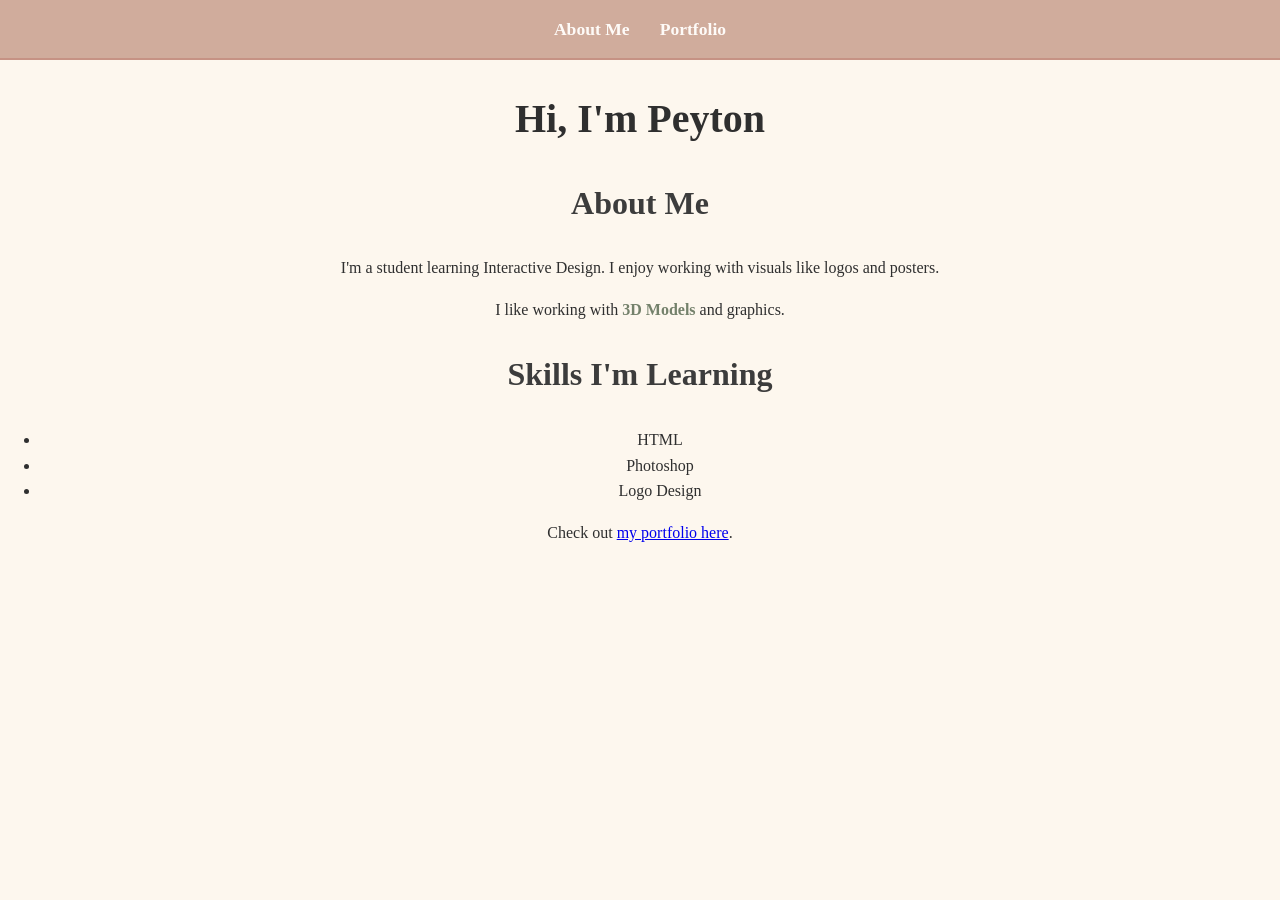
==== index.html @ 22f85d33 "Added Javascript" ====
<!DOCTYPE html>
<html lang="en">
<head>
    <meta charset="UTF-8">
    <meta name="viewport" content="width=device-width, initial-scale=1.0">
    <title>Peyton About Me</title>
    <link href="style.css" rel="stylesheet">
    <script defer src="script.js"></script>
</head>
<body>
    <header>
        <nav class="navbar">
            <a href="index.html">About Me</a>
            <a href="portfolio.html">Portfolio</a>
        </nav>
    </header>

    <main>
        <h1>Hi, I'm Peyton</h1>
        <h2>About Me</h2>
        <p>I'm a student learning Interactive Design. I enjoy working with visuals like logos and posters.</p>
        <p>I like working with <span class="highlight">3D Models</span> and graphics.</p>

        <h2>Skills I'm Learning</h2>
        <ul>
            <li>HTML</li>
            <li>Photoshop</li>
            <li>Logo Design</li>
        </ul>

        <p>Check out <a class="link" href="portfolio.html">my portfolio here</a>.</p>
    </main>
</body>
</html>
---- style.css ----
/* === General Styles === */
body {
    background-color: #FDF7EE; /* Soft Cream */
    color: #2f2f2f; /* Charcoal Text */
    font-family: 'Georgia', serif;
    margin: 0;
    padding: 0;
    line-height: 1.6;
    text-align: center;
}

/* === Navigation Bar === */
.navbar {
    background-color: #D0AC9C; /* Blush Pink */
    display: flex;
    justify-content: center;
    gap: 30px;
    padding: 15px 0;
    border-bottom: 2px solid #C69284;
}

.navbar a {
    color: #FEFBF8;
    text-decoration: none;
    font-weight: bold;
    font-size: 1.1rem;
}

.navbar a:hover {
    text-decoration: underline;
}

/* === Typography === */
h1, h2, h3 {
    font-family: 'Georgia', serif;
    font-weight: bold;
}

h1 {
    color: #2f2f2f;
    font-size: 2.5rem;
}

h2 {
    color: #3c3c3c;
    font-size: 2rem;
}

h3 {
    color: #4f4f4f;
    font-size: 1.5rem;
}

p, li {
    font-size: 1rem;
}

.highlight {
    color: #74816b;
    font-weight: bold;
}

/* === Project Cards === */
.project-card {
    width: 700px;
    background-color: #F5EDE3;
    padding: 15px;
    margin: 20px auto;
    border: 1px solid #E2DAC3;
    border-radius: 10px;
    box-shadow: 2px 2px 8px rgba(214, 169, 169, 0.2);
}

.project-card img {
    width: 100%;
    max-width: 500px;
    display: block;
    margin-top: 10px;
    border-radius: 8px;
    margin: 10px auto 0;
}

/* === Table === */
table {
    margin: 30px auto;
    width: fit-content;
    max-width: 100%;
    border-collapse: collapse;
    text-align: center;
    background-color: #F7EDE4;
    border: 1px solid #e6cfcf;
}

td, th {
    padding: 12px 20px;
    border: 1px solid #e6cfcf;
}

th {
    background-color: #F1E2D8;
    color: #2f2f2f;
}

img {
    max-width: 100%;
}
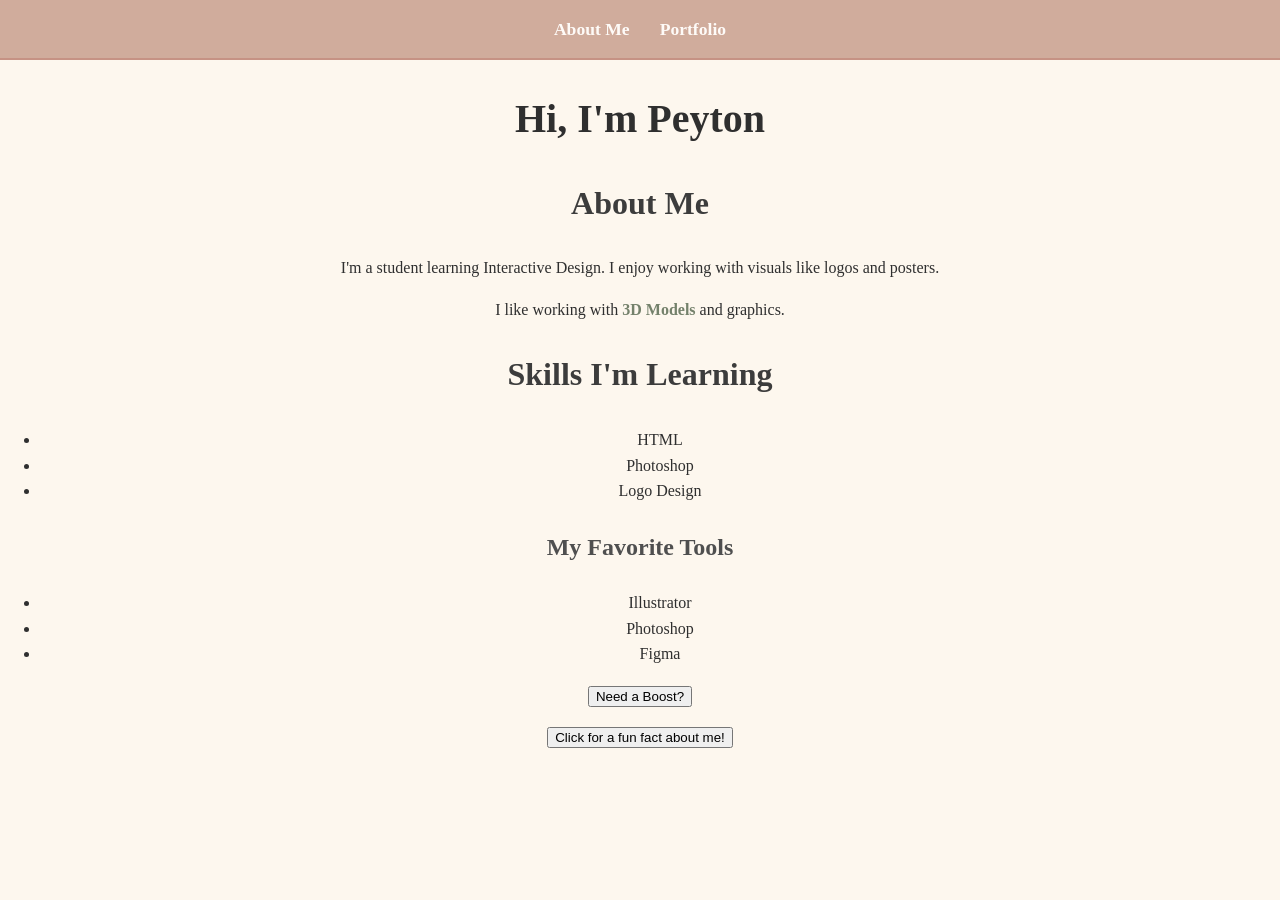
==== commit 8a1331ce: "Added Javascript + Fixed HTML" ====
--- a/index.html
+++ b/index.html
@@ -5,7 +5,7 @@
     <meta name="viewport" content="width=device-width, initial-scale=1.0">
     <title>Peyton About Me</title>
     <link href="style.css" rel="stylesheet">
-    <script defer src="script.js"></script>
+    <script defer src="script.js"></script> <!-- JS included -->
 </head>
 <body>
     <header>
@@ -16,11 +16,13 @@
     </header>
 
     <main>
+        <!-- About Me -->
         <h1>Hi, I'm Peyton</h1>
         <h2>About Me</h2>
         <p>I'm a student learning Interactive Design. I enjoy working with visuals like logos and posters.</p>
         <p>I like working with <span class="highlight">3D Models</span> and graphics.</p>
 
+        <!-- Skills list -->
         <h2>Skills I'm Learning</h2>
         <ul>
             <li>HTML</li>
@@ -28,7 +30,16 @@
             <li>Logo Design</li>
         </ul>
 
-        <p>Check out <a class="link" href="portfolio.html">my portfolio here</a>.</p>
+        <!-- For loop output -->
+        <h3>My Favorite Tools</h3>
+        <ul id="toolList"></ul>
+
+        
+        <!-- Interactive Buttons -->
+        <button id="motivateBtn">Need a Boost?</button>
+        <p id="motivationDisplay"></p>
+        <button id="funFactBtn">Click for a fun fact about me!</button>
+
     </main>
 </body>
 </html>
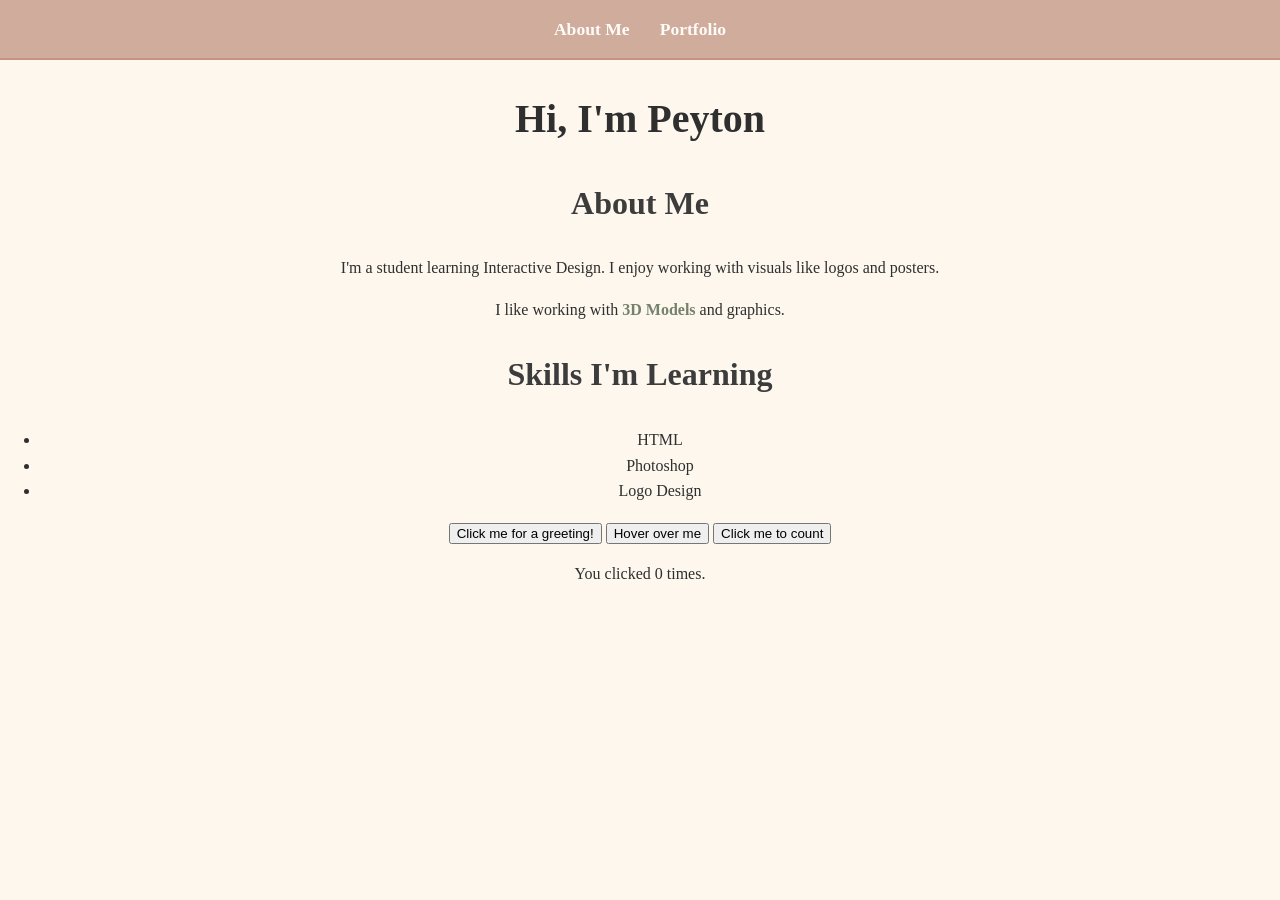
==== commit 772cc9f3: "Changed to Requirements" ====
--- a/index.html
+++ b/index.html
@@ -29,17 +29,14 @@
             <li>Photoshop</li>
             <li>Logo Design</li>
         </ul>
-
-        <!-- For loop output -->
-        <h3>My Favorite Tools</h3>
-        <ul id="toolList"></ul>
-
         
         <!-- Interactive Buttons -->
-        <button id="motivateBtn">Need a Boost?</button>
-        <p id="motivationDisplay"></p>
-        <button id="funFactBtn">Click for a fun fact about me!</button>
+        <button id="alertMe">Click me for a greeting!</button>
 
+        <button id="hoverButton">Hover over me</button>
+
+        <button id="buttonCounter">Click me to count</button>
+        <p id="counter">You clicked 0 times.</p>
     </main>
 </body>
 </html>
